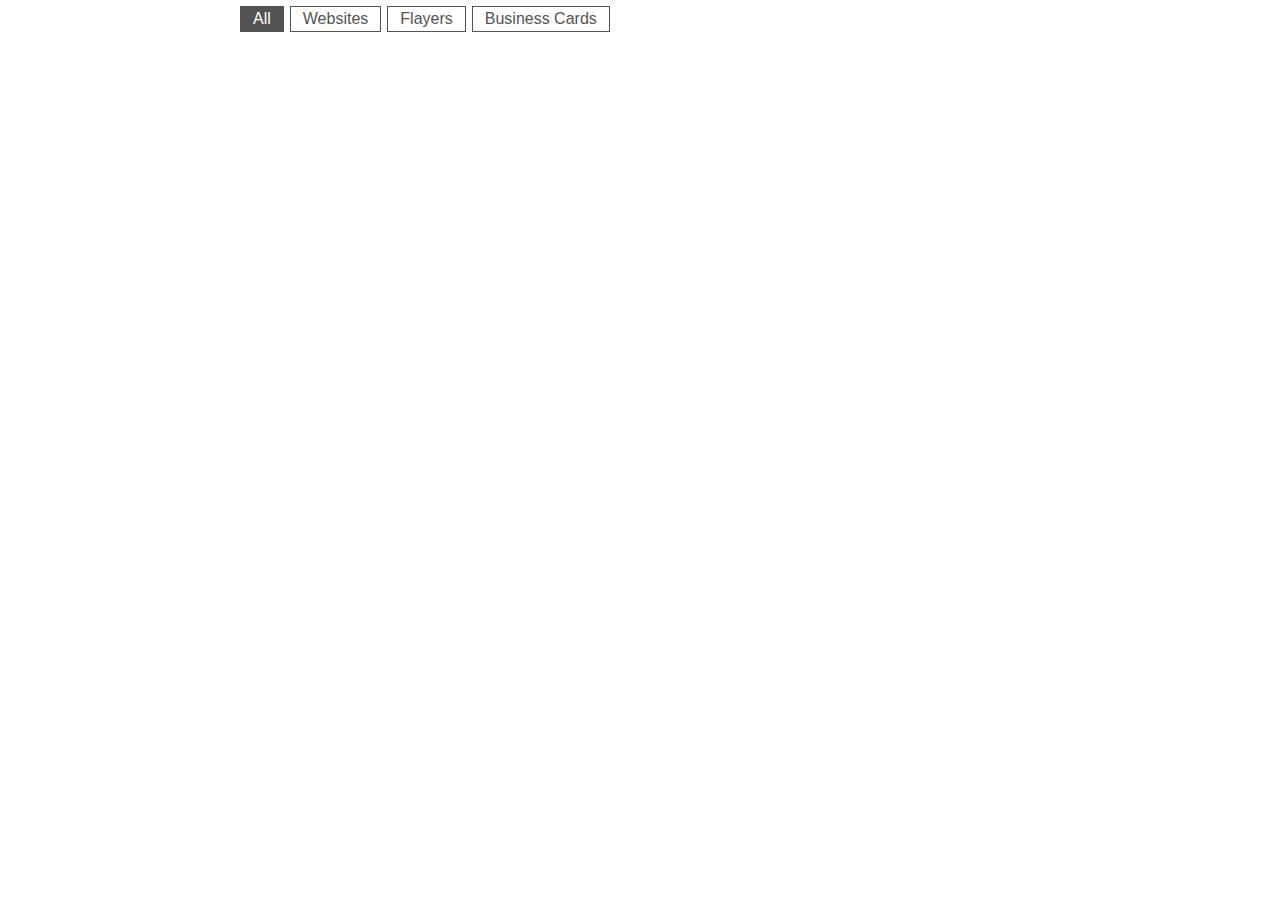
==== index.html @ 5c4a9c48 "425cd88" ====
<!doctype html><html lang="en"><head><meta charset="utf-8"/><meta name="viewport" content="width=device-width,initial-scale=1"/><title>HW-RA-2-1</title><script defer="defer" src="/static/js/main.5572938c.js"></script><link href="/static/css/main.3be81360.css" rel="stylesheet"></head><body><noscript>You need to enable JavaScript to run this app.</noscript><div id="root"></div></body></html>
---- static/css/main.3be81360.css ----
body{-webkit-font-smoothing:antialiased;-moz-osx-font-smoothing:grayscale;font-family:-apple-system,BlinkMacSystemFont,Segoe UI,Roboto,Oxygen,Ubuntu,Cantarell,Fira Sans,Droid Sans,Helvetica Neue,sans-serif;margin:0}code{font-family:source-code-pro,Menlo,Monaco,Consolas,Courier New,monospace}.main-content{margin-left:auto;margin-right:auto;padding:6px;width:800px}.filter{-webkit-appearance:none;-moz-appearance:none;background-color:#fff;border:1px solid #535353;color:#535353;font-size:16px;padding:3px 12px}.filter:nth-child(n+2){margin-left:6px}.selected-filter{background-color:#535353;color:#fff}.img-content{display:flex;margin-top:12px;width:624px}.columns:nth-child(n+2){margin-left:12px}.img-container:nth-child(n+2){margin-top:12px}.image{width:200px}
/*# sourceMappingURL=main.3be81360.css.map*/
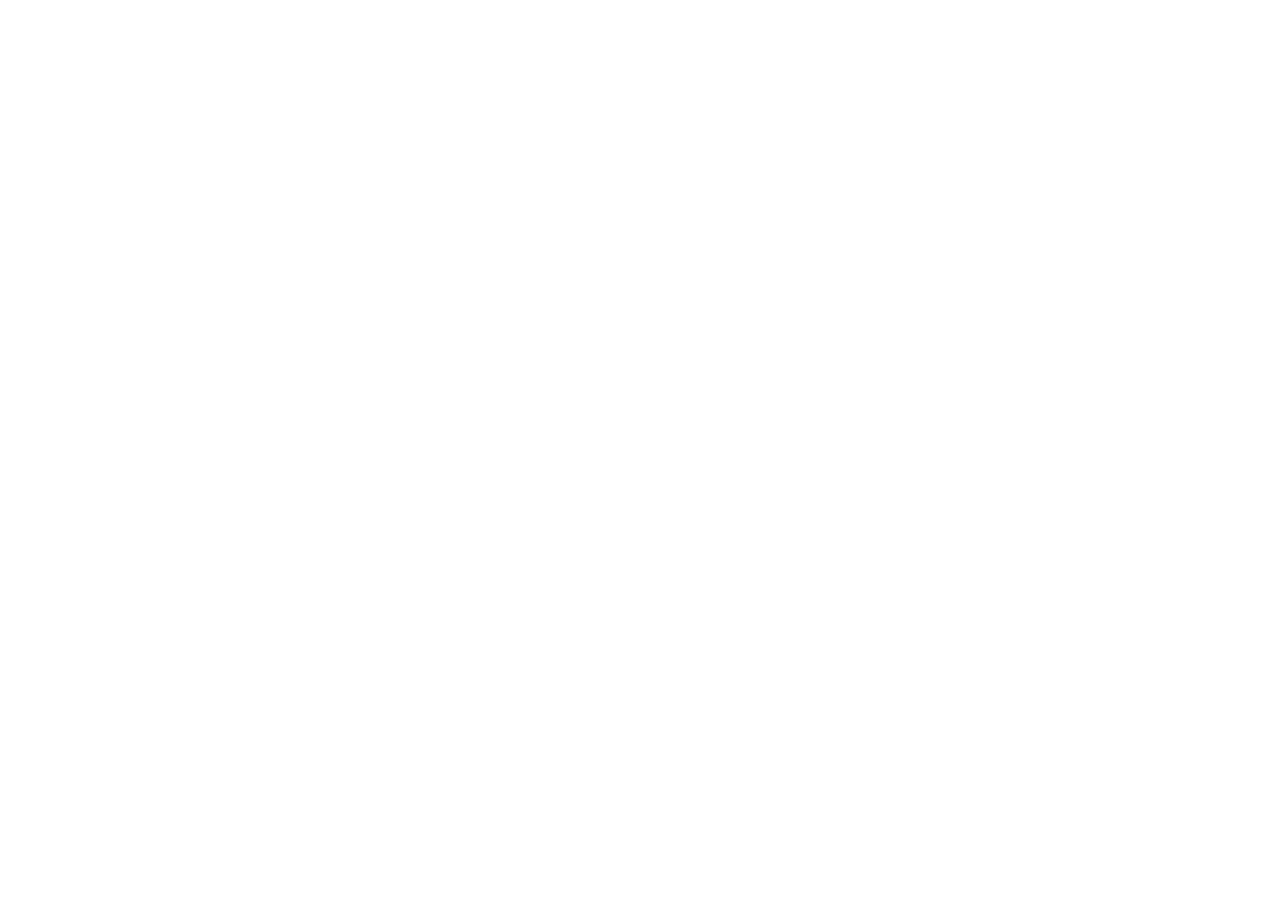
==== commit 87520d49: "Update index.html" ====
--- a/index.html
+++ b/index.html
@@ -1 +1 @@
-<!doctype html><html lang="en"><head><meta charset="utf-8"/><meta name="viewport" content="width=device-width,initial-scale=1"/><title>HW-RA-2-1</title><script defer="defer" src="/static/js/main.5572938c.js"></script><link href="/static/css/main.3be81360.css" rel="stylesheet"></head><body><noscript>You need to enable JavaScript to run this app.</noscript><div id="root"></div></body></html>+<!doctype html><html lang="en"><head><meta charset="utf-8"/><meta name="viewport" content="width=device-width,initial-scale=1"/><title>HW-RA-2-1</title><script defer="defer" src="hw-ra-2-1/static/js/main.5572938c.js"></script><link href="hw-ra-2-1/static/css/main.3be81360.css" rel="stylesheet"></head><body><noscript>You need to enable JavaScript to run this app.</noscript><div id="root"></div></body></html>
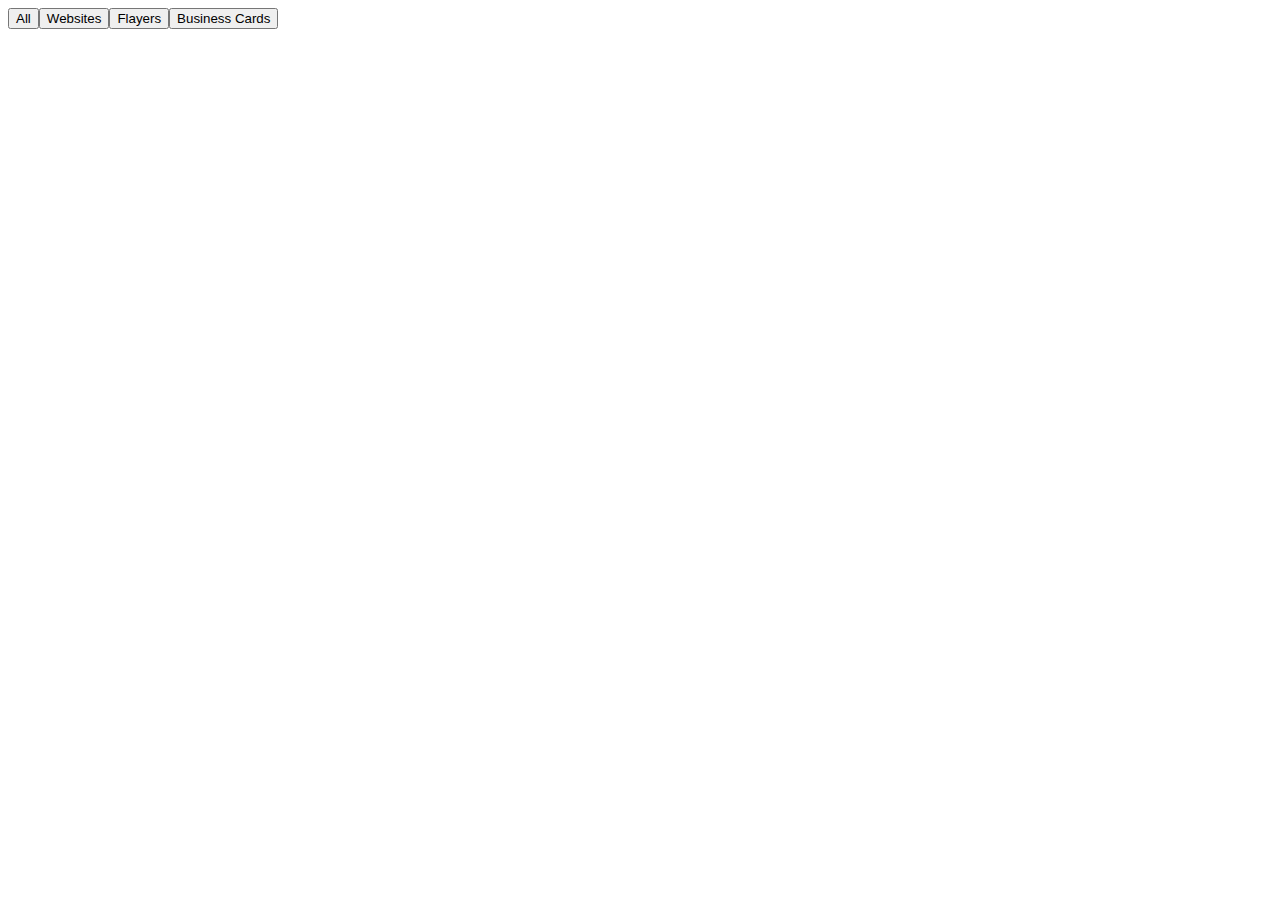
==== commit 26fb9699: "Update index.html" ====
--- a/index.html
+++ b/index.html
@@ -1 +1 @@
-<!doctype html><html lang="en"><head><meta charset="utf-8"/><meta name="viewport" content="width=device-width,initial-scale=1"/><title>HW-RA-2-1</title><script defer="defer" src="hw-ra-2-1/static/js/main.5572938c.js"></script><link href="hw-ra-2-1/static/css/main.3be81360.css" rel="stylesheet"></head><body><noscript>You need to enable JavaScript to run this app.</noscript><div id="root"></div></body></html>
+<!doctype html><html lang="en"><head><meta charset="utf-8"/><meta name="viewport" content="width=device-width,initial-scale=1"/><title>HW-RA-2-1</title><script defer="defer" src="static/js/main.5572938c.js"></script><link href=static/css/main.3be81360.css" rel="stylesheet"></head><body><noscript>You need to enable JavaScript to run this app.</noscript><div id="root"></div></body></html>
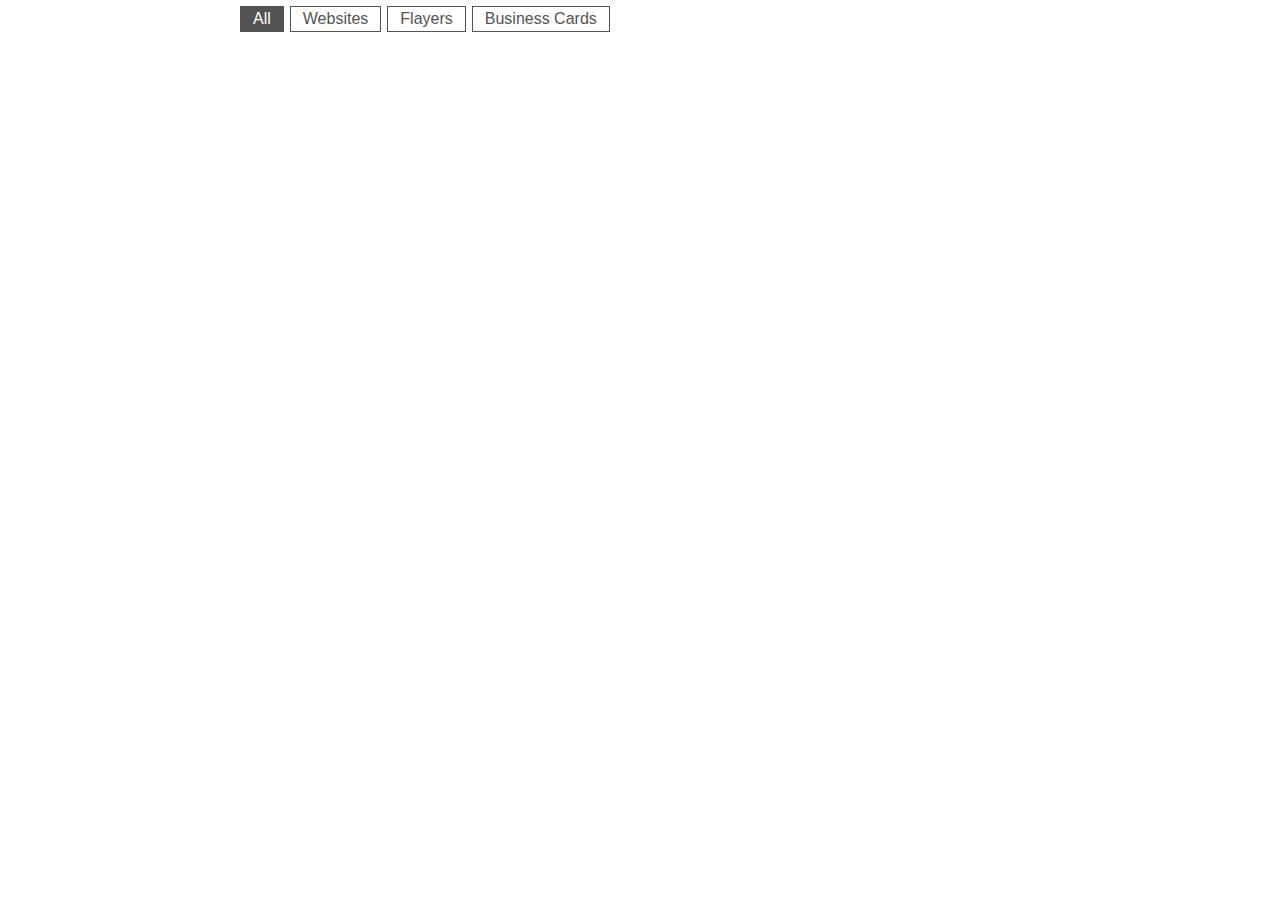
==== commit fe03bbc4: "Update index.html" ====
--- a/index.html
+++ b/index.html
@@ -1 +1 @@
-<!doctype html><html lang="en"><head><meta charset="utf-8"/><meta name="viewport" content="width=device-width,initial-scale=1"/><title>HW-RA-2-1</title><script defer="defer" src="static/js/main.5572938c.js"></script><link href=static/css/main.3be81360.css" rel="stylesheet"></head><body><noscript>You need to enable JavaScript to run this app.</noscript><div id="root"></div></body></html>
+<!doctype html><html lang="en"><head><meta charset="utf-8"/><meta name="viewport" content="width=device-width,initial-scale=1"/><title>HW-RA-2-1</title><script defer="defer" src="static/js/main.5572938c.js"></script><link href="static/css/main.3be81360.css" rel="stylesheet"></head><body><noscript>You need to enable JavaScript to run this app.</noscript><div id="root"></div></body></html>
--- a/static/css/main.3be81360.css
+++ b/static/css/main.3be81360.css
@@ -0,0 +1,2 @@
+body{-webkit-font-smoothing:antialiased;-moz-osx-font-smoothing:grayscale;font-family:-apple-system,BlinkMacSystemFont,Segoe UI,Roboto,Oxygen,Ubuntu,Cantarell,Fira Sans,Droid Sans,Helvetica Neue,sans-serif;margin:0}code{font-family:source-code-pro,Menlo,Monaco,Consolas,Courier New,monospace}.main-content{margin-left:auto;margin-right:auto;padding:6px;width:800px}.filter{-webkit-appearance:none;-moz-appearance:none;background-color:#fff;border:1px solid #535353;color:#535353;font-size:16px;padding:3px 12px}.filter:nth-child(n+2){margin-left:6px}.selected-filter{background-color:#535353;color:#fff}.img-content{display:flex;margin-top:12px;width:624px}.columns:nth-child(n+2){margin-left:12px}.img-container:nth-child(n+2){margin-top:12px}.image{width:200px}
+/*# sourceMappingURL=main.3be81360.css.map*/